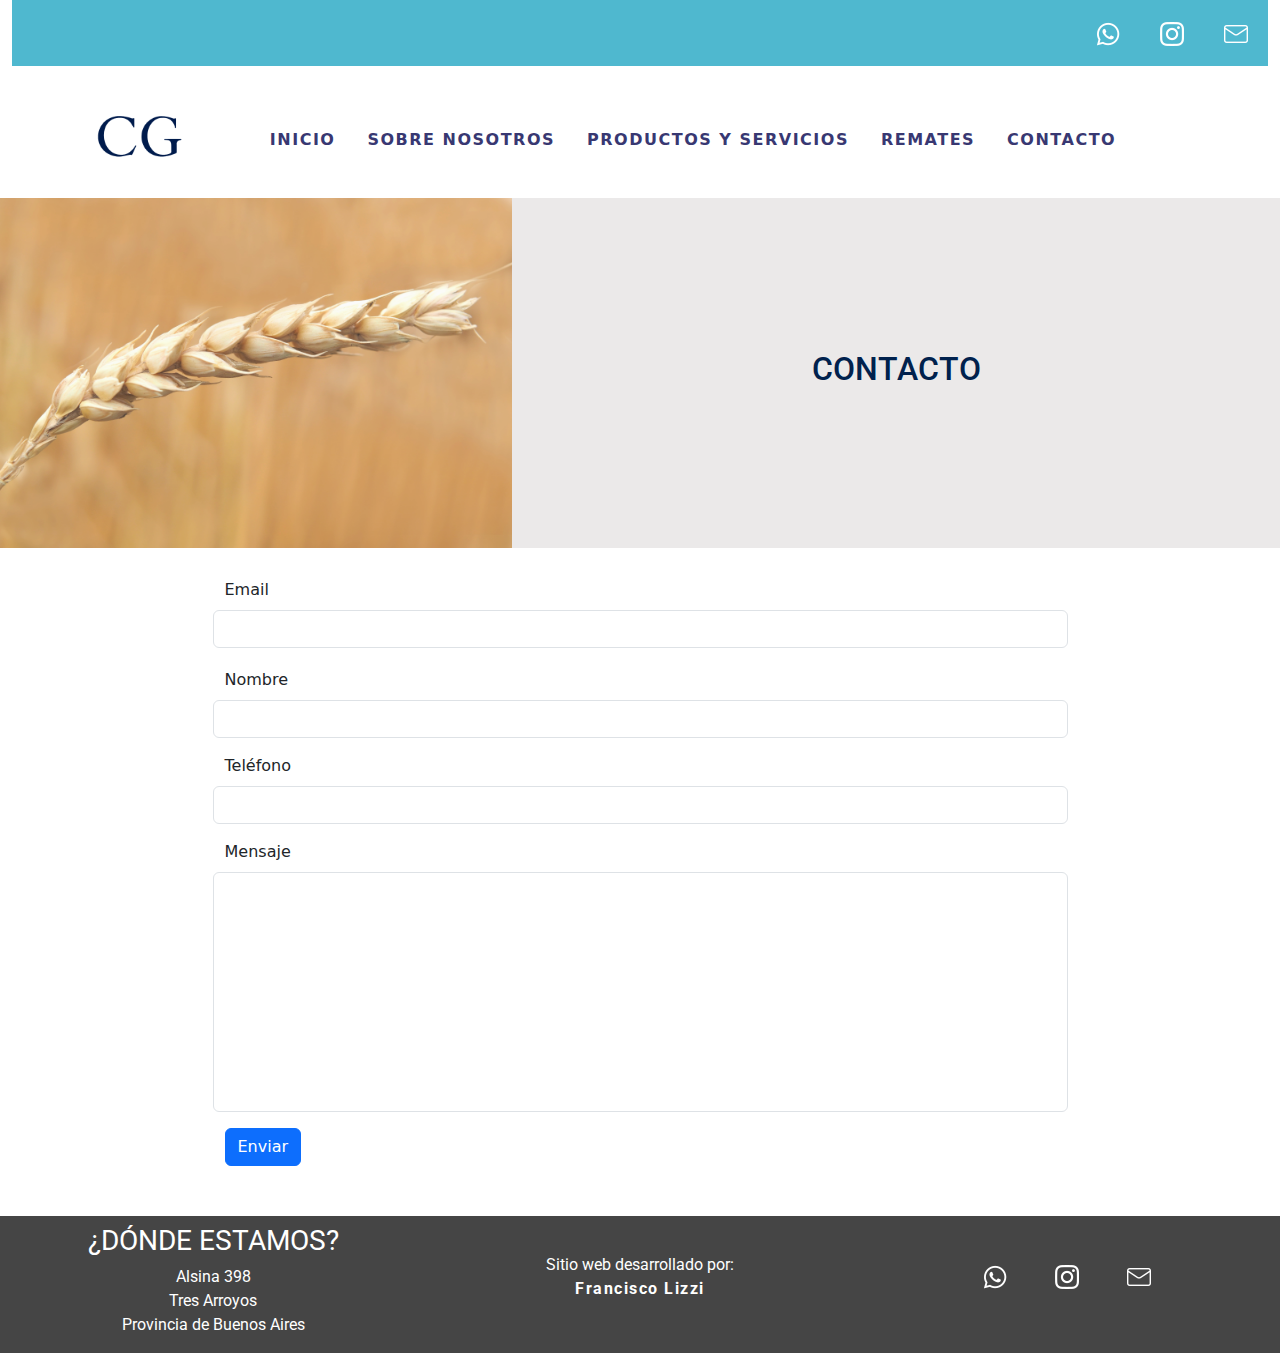
==== section/contacto.html @ e416d9b6 "Segunda pre-entrega" ====
<!DOCTYPE html>
<html lang="en">

<head>
    <meta charset="UTF-8">
    <meta http-equiv="X-UA-Compatible" content="IE=edge">
    <meta name="viewport" content="width=device-width, initial-scale=1.0">
    <link rel="shortcut icon" href="../img/favicon-cg-sinfondo.svg" type="image/x-icon">
    <link rel="stylesheet" href="https://cdn.jsdelivr.net/npm/bootstrap@5.2.2/dist/css/bootstrap.min.css">
    <link rel="stylesheet" href="../css/styles.css">
    <link href="https://unpkg.com/aos@2.3.1/dist/aos.css" rel="stylesheet">
    <title> Contacto | Consultora Ganadera</title>
</head>

<body>
    <header>
        <div class="container-fluid top-redes">
            <div class="row">
                <div class="col">
                    <ul class="top-bar">
                        <li class="logo-redes"><a href="#"> <img src="../img/logo-whatsapp.png" alt="whatsapp"> </a>
                        </li>
                        <li class="logo-redes"><a href="https://www.instagram.com/consultoraganadera/"> <img
                                    src="../img/logo-instagram.png" alt="instagram"> </a></li>
                        <li class="logo-redes"><a href="#"> <img src="../img/logo-email.png" alt="email"> </a></li>
                    </ul>
                </div>
            </div>
        </div>
        <section class="container">
            <nav class="navbar sticky-top navbar-expand-lg bg-white">
                <div class="container-fluid text-center">
                    <a class="navbar-brand" href="#">
                        <img src="../img/favicon-cg-sinfondo.svg" alt="logo" width="90rem">
                    </a>
                    <button class="navbar-toggler" type="button" data-bs-toggle="collapse"
                        data-bs-target="#navbarNavAltMarkup" aria-controls="navbarNavAltMarkup" aria-expanded="false"
                        aria-label="Toggle navigation">
                        <span class="navbar-toggler-icon"></span>
                    </button>
                    <div class="collapse navbar-collapse nav" id="navbarNavAltMarkup">
                        <div class="navbar-nav">
                            <a class="nav-link px-3" href="../index.html">INICIO</a>
                            <a class="nav-link px-3" href="../section/nosotros.html">SOBRE NOSOTROS</a>
                            <a class="nav-link px-3" href="../section/productos-servicios.html">PRODUCTOS Y
                                SERVICIOS</a>
                            <a class="nav-link px-3" href="../section/remates.html">REMATES</a>
                            <a class="nav-link px-3" href="../section/contacto.html">CONTACTO</a>
                        </div>
                    </div>
                </div>
            </nav>
        </section>
    </header>
    <main>
        <section class="portada-contacto">
            <img src="../img/pexels-pixabay-158603.jpg" alt="portada-contacto">
            <h1>CONTACTO</h1>
        </section>

        <section class="container">
            <section class="row principal-contacto">
                <form class="col-9 align-self-center">
                    <div class="mb-3 row">
                        <label for="exampleInputEmail1" class="form-label">Email</label>
                        <input type="email" class="form-control" id="exampleInputEmail1" aria-describedby="emailHelp">
                        <div id="emailHelp" class="form-text"></div>
                    </div>
                    <div class="mb-3 row">
                        <label for="exampleInputName" class="form-label">Nombre</label>
                        <input type="text" class="form-control" id="exampleInputName">
                    </div>
                    <div class="mb-3 row">
                        <label for="exampleInputPhone" class="form-label">Teléfono</label>
                        <input type="number" class="form-control" id="exampleInputPhone">
                    </div>
                    <div class="mb-3 row">
                        <label for="exampleInputMessage" class="form-label">Mensaje</label>
                        <input type="text" class="form-control" id="exampleInputMessage" style="height: 15rem;">
                    </div>
                    <button type="submit" class="btn btn-primary">Enviar</button>
                </form>
            </section>
        </section>


        <footer>
            <section class="container-fluid">
                <div class="row align-items-center">
                    <div class="col- 12 col-lg-4 ubicacion-footer text-center mt-2">
                        <h3>¿DÓNDE ESTAMOS?</h3>
                        <p>Alsina 398 <br> Tres Arroyos <br> Provincia de Buenos Aires</p>
                    </div>

                    <div class="col-12 col-lg-4 texto-footer text-center">
                        <p>Sitio web desarrollado por: <br> <strong> <a style="letter-spacing: 1.5px;"
                                    href="https://www.linkedin.com/in/francisco-lizzi-1159ba219/" target="_blank"
                                    rel="noopener noreferrer"> Francisco Lizzi</a> </strong> </p>
                    </div>

                    <div class="col-12 col-lg-4 redes-footer text-center">
                        <li class="logo-redes-footer px-4"><a href="#"> <img src="../img/logo-whatsapp.png"
                                    alt="whatsapp"> </a></li>
                        <li class="logo-redes-footer px-4"><a href="https://www.instagram.com/consultoraganadera/"> <img
                                    src="../img/logo-instagram.png" alt="instagram"> </a></li>
                        <li class="logo-redes-footer px-4"><a href="#"> <img src="../img/logo-email.png" alt="email">
                            </a></li>
                    </div>
                </div>
            </section>
        </footer>

        <script src="https://cdn.jsdelivr.net/npm/bootstrap@5.2.2/dist/js/bootstrap.bundle.min.js"
            integrity="sha384-OERcA2EqjJCMA+/3y+gxIOqMEjwtxJY7qPCqsdltbNJuaOe923+mo//f6V8Qbsw3" crossorigin="anonymous">
        </script>
        <script src="https://unpkg.com/aos@2.3.1/dist/aos.js"></script>
        <script>
            AOS.init();
        </script>
    </main>
</body>

</html>
---- css/styles.css ----
@import url('https://fonts.googleapis.com/css2?family=Open+Sans:wght@400;500&family=Roboto&display=swap');

* {
    padding: 0;
    margin: 0;
}

/*NAV,FOOTER,INDEX */
header {
    grid-area: header;
}

.top-bar {
    background-color: #4fb8cf;
    display: flex;
    justify-content: flex-end;
}


li .logo-redes {
    width: 18px;
    height: 18px;
    padding: 5px;
}

.nav {
    display: flex;
    justify-content: center;
    position: sticky;
}

.nav-link {
    color: rgb(56, 56, 114);
    font-weight: 600;
    letter-spacing: 1.5px;
    padding: 0 20px;
}

.nav-link:hover {
    color: #4fb8cf;
    scale: 1.05;
    transition-duration: 10ms;
}

.navbar-toggler {
    color: white;
    background-color: white;
    border-color: #04326d;
    border-width: 2px;
}

ul li {
    list-style-type: none;
    font-family: 'Open Sans', sans-serif;
    font-weight: 800;
    color: #04326d;
    display: flex;
    padding: 20px;
}

ul li a {
    text-decoration: none;
    color: #04326d;
    letter-spacing: 1.5px;
}

.img-principal {
    opacity: 80%;
    display: flex;
    justify-content: center;
}

.img-principal:hover {
    opacity: 90%;
}

.textoPrincipal h1 {
    font-family: 'Open Sans', sans-serif;
    color: #00214d;
    display: flex;
    justify-content: center;
    padding: 35px;
}

.textoPrincipal p {
    font-family: 'Gill Sans', 'Gill Sans MT', Calibri, 'Trebuchet MS', sans-serif;
    font-size: large;
    padding: 10px;
    margin: 10px 80px;
    font-weight: 400;
}

footer {
    background-color: #454545;
    display: flex;
    padding: 0;
    border: none;
    margin: 0;
    justify-content: space-between;
    align-items: center;
    margin-top: 50px;
    grid-area: footer;
}

.ubicacion-footer {
    display: flex;
    flex-direction: column;
    justify-content: center;
}

.ubicacion-footer h3 {
    color: white;
    font-weight: 400;
    font-family: 'Roboto';
}

.ubicacion-footer p {
    color: white;
    font-weight: 400;
    font-family: 'Roboto';
}

.texto-footer {
    display: flex;
    justify-content: center;
}

.texto-footer p,
.texto-footer a {
    color: white;
    text-decoration: none;
    font-family: 'Roboto';
    align-items: center;
}

.redes-footer {
    display: flex;
    justify-content: center;
}

.logo-redes-footer {
    list-style-type: none;
    padding: 10px;
    margin-bottom: 15px;
}

@media (max-width:576px) {
    .img-principal {
        display: none;
    }
}

@media (max-width:768px) {
    .textoPrincipal h1 {
        font-size: x-large;
    }

    .textoPrincipal p {
        font-size: medium;
    }
}


@media (min-width:992px) {
    .textoPrincipal p {
        font-size: x-large;
    }
}


/* SOBRE NOSOTROS */

.portada-nosotros {
    grid-area: portada-nosotros;
    display: flex;
    background-color: #f0f0f0;
    margin-bottom: 30px;
    justify-content: center;
}

.portada-nosotros img {
    width: 0%;
    opacity: 80%;
}


.portada-nosotros img:hover {
    opacity: 100%;
}

.portada-nosotros h1 {
    width: 60%;
    display: flex;
    justify-content: center;
    align-items: center;
    font-family: 'Roboto';
    font-size: x-large;
    color: #00214d;
}

.principal-nosotros {
    grid-area: principal-nosotros;
}

.historia-nosotros {
    grid-area: historia-nosotros;
    display: flex;
    flex-direction: column;
    align-items: center;
}

.historia-nosotros h2 {
    font-family: 'Open Sans';
    color: #00214d;
    font-weight: 500;
    font-size: larger;
}

.historia-nosotros p {
    margin-bottom: 40px;
    font-family: 'Gill Sans', 'Gill Sans MT', Calibri, 'Trebuchet MS', sans-serif;
    font-size: large;
}

.imagenes-nosotros {
    grid-area: imagenes-nosotros;
    display: none;
    justify-content: space-evenly;
    align-content: center;
}

.imagenes-nosotros img {
    width: 10em;
    height: 10em;
}

.valores-mision-nosotros {
    grid-area: valores-mision-nosotros;
    display: flex;
    flex-direction: column;
}

.valores-mision-nosotros h3 {
    margin-bottom: 15px;
    color: #0b499b;
    font-family: 'Open Sans';
    font-size: medium;
}

.valores-mision-nosotros p {
    font-family: 'Gill Sans', 'Gill Sans MT', Calibri, 'Trebuchet MS', sans-serif;
    font-weight: 500;
}

.valores-nosotros {
    grid-area: valores-nosotros;
    display: flex;
    align-items: center;
    flex-direction: column;
}

.mision-nosotros {
    grid-area: mision-nosotros;
    display: flex;
    align-items: center;
    flex-direction: column;
}

.grilla {
    display: grid;
    grid-template-areas:
        "header"
        "portada-nosotros"
        "principal-nosotros"
        "imagenes-nosotros"
        "valores-nosotros"
        "mision-nosotros"
        "footer";
    grid-template-columns: 100%;
    grid-template-rows: repeat(7, auto);
    gap: 10px;
}


@media (min-width:900px) {
    .portada-nosotros h1 {
        font-size: xx-large;
    }

    .historia-nosotros h2 {
        font-size: x-large;
    }

    .historia-nosotros p {
        font-size: larger;
    }

    .valores-mision-nosotros h3 {
        font-size: larger;
    }
}

@media (min-width:768px) {
    .imagenes-nosotros {
        display: flex;
    }

    .portada-nosotros img {
        width: 40%;
    }
}

@media (min-width:500px) {
    .grilla {
        display: grid;
        grid-template-areas:
            "header"
            "portada-nosotros"
            "principal-nosotros"
            "imagenes-nosotros"
            "valores-mision-nosotros"
            "footer";
        grid-template-columns: 100%;
        grid-template-rows: repeat(6, auto);
    }

    .valores-mision-nosotros {
        flex-direction: row;
    }
}





/* PRODUCTOS Y SERVICIOS */

.portada-productos {
    display: flex;
    background-color: #ebe9e9;
    margin-bottom: 30px;
}

.portada-productos img {
    width: 40%;
    height: 350px;
    opacity: 80%;
}

.portada-productos h1 {
    width: 60%;
    display: flex;
    justify-content: center;
    align-items: center;
    font-family: 'Roboto';
    font-size: xx-large;
    color: #00214d;
}

.principal-productos {
    display: flex;
    margin-right: 200px;
    margin-left: 200px;
    margin-top: 100px;
}

.principal-productos img {
    width: 200px;
    height: 200px;
    margin-bottom: 40px;
}

.principal-productos h2 {
    margin-bottom: 20px;
    font-family: 'Open Sans';
    color: #00214d;
    font-weight: 500;
    font-size: x-large;
    display: flex;
}

.principal-productos p {
    font-family: 'Gill Sans', 'Gill Sans MT', Calibri, 'Trebuchet MS', sans-serif;
    font-weight: 500;
}

.asesoramiento {
    display: flex;
    flex-direction: column;
    align-items: center;
    margin-right: 30px;
}

.compra-venta {
    display: flex;
    flex-direction: column;
    align-items: center;
    margin-right: 30px;
    margin-left: 30px;
}

.lamedores {
    display: flex;
    flex-direction: column;
    align-items: center;
    margin-left: 30px;
}

/* REMATES */

.portada-remates {
    display: flex;
    background-color: #ebe9e9;
    margin-bottom: 30px;
}

.portada-remates img {
    width: 40%;
    height: 350px;
    opacity: 80%;
}

.portada-remates h1 {
    width: 60%;
    display: flex;
    justify-content: center;
    align-items: center;
    font-family: 'Roboto';
    font-size: xx-large;
    color: #00214d;
}

.principal-remates {
    display: flex;
    margin: 100px;
}

.feria {
    display: flex;
    flex-direction: column;
    align-items: center;
    margin-right: 40px;
}

.cabana {
    display: flex;
    flex-direction: column;
    align-items: center;
    margin-left: 40px;
}

.principal-remates p {
    font-family: 'Gill Sans', 'Gill Sans MT', Calibri, 'Trebuchet MS', sans-serif;
    font-weight: 500;
    margin-top: 30px;
}

.principal-remates h2 {
    margin-bottom: 20px;
    font-family: 'Open Sans';
    color: #00214d;
    font-weight: 500;
    font-size: x-large;
    display: flex;
}

.remates-galeria {
    display: flex;
    height: 250px;
    width: 100%;
    justify-content: space-around;
}

/* CONTACTO */

.portada-contacto {
    display: flex;
    background-color: #ebe9e9;
    margin-bottom: 30px;
}

.portada-contacto img {
    width: 40%;
    height: 350px;
    opacity: 80%;
}

.portada-contacto h1 {
    width: 60%;
    display: flex;
    justify-content: center;
    align-items: center;
    font-family: 'Roboto';
    font-size: xx-large;
    color: #00214d;
}

.principal-contacto {
    display: flex;
    justify-content: center;
}
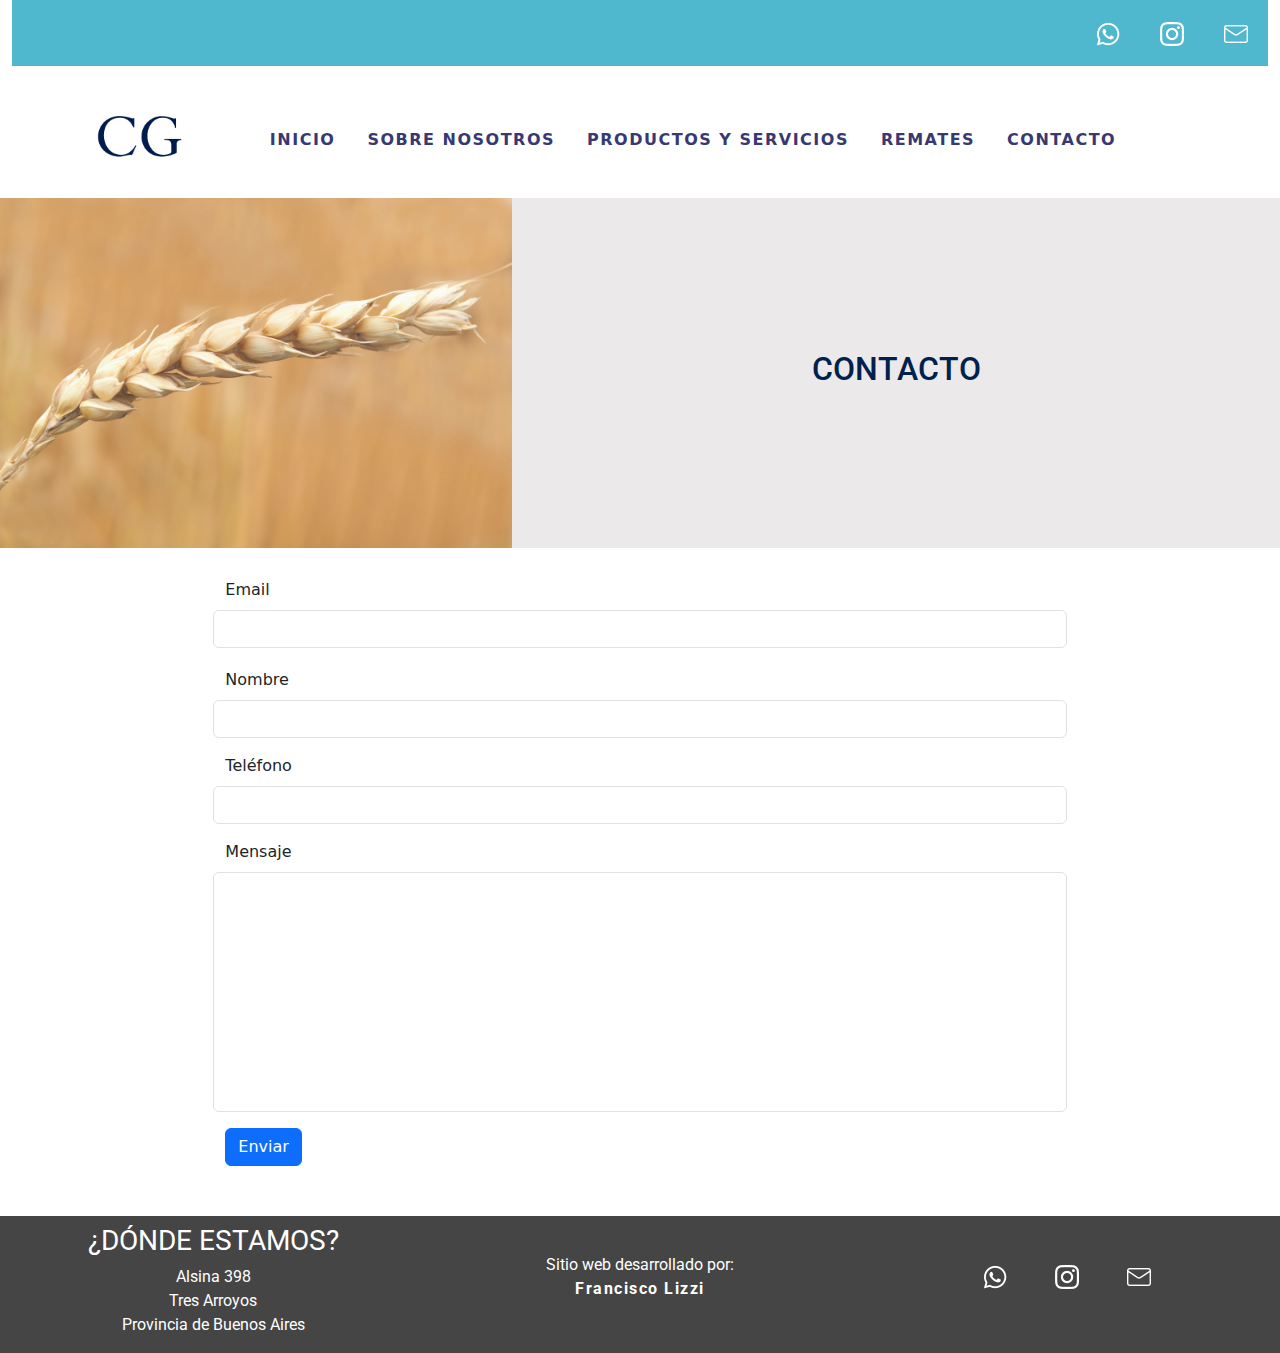
==== commit 934b4b15: "tercera pre-entrega, sass incluído" ====
--- a/section/contacto.html
+++ b/section/contacto.html
@@ -5,9 +5,11 @@
     <meta charset="UTF-8">
     <meta http-equiv="X-UA-Compatible" content="IE=edge">
     <meta name="viewport" content="width=device-width, initial-scale=1.0">
+    <meta name="description" content="Comunicate con nosotros.">
+    <meta name="keywords" content="ganaderia, campo, vacas, contacto, consultora, hacienda, nutriliq">
     <link rel="shortcut icon" href="../img/favicon-cg-sinfondo.svg" type="image/x-icon">
     <link rel="stylesheet" href="https://cdn.jsdelivr.net/npm/bootstrap@5.2.2/dist/css/bootstrap.min.css">
-    <link rel="stylesheet" href="../css/styles.css">
+    <link rel="stylesheet" href="../css/estilos.css">
     <link href="https://unpkg.com/aos@2.3.1/dist/aos.css" rel="stylesheet">
     <title> Contacto | Consultora Ganadera</title>
 </head>
@@ -58,9 +60,9 @@
             <h1>CONTACTO</h1>
         </section>
 
-        <section class="container">
+        <section class="container-fluid">
             <section class="row principal-contacto">
-                <form class="col-9 align-self-center">
+                <form class="col-9 col-md-8 align-self-center">
                     <div class="mb-3 row">
                         <label for="exampleInputEmail1" class="form-label">Email</label>
                         <input type="email" class="form-control" id="exampleInputEmail1" aria-describedby="emailHelp">
--- a/css/estilos.css
+++ b/css/estilos.css
@@ -0,0 +1,445 @@
+@import url("https://fonts.googleapis.com/css2?family=Open+Sans:wght@400;500&family=Roboto&display=swap");
+* {
+  padding: 0;
+  margin: 0;
+}
+
+header {
+  grid-area: header;
+}
+
+.top-bar {
+  background-color: #4fb8cf;
+  display: flex;
+  justify-content: flex-end;
+}
+
+.logo-redes li {
+  width: 18px;
+  height: 18px;
+  padding: 5px;
+}
+
+.nav {
+  display: flex;
+  justify-content: center;
+  position: -webkit-sticky;
+  position: sticky;
+}
+
+.nav-link {
+  color: rgb(56, 56, 114);
+  font-weight: 600;
+  letter-spacing: 1.5px;
+  padding: 0 20px;
+}
+.nav-link:hover {
+  color: #4fb8cf;
+  scale: 1.05;
+  transition-duration: 10ms;
+}
+
+.navbar-toggler {
+  color: white;
+  background-color: white;
+  border-color: #04326d;
+  border-width: 2px;
+}
+
+ul li {
+  list-style-type: none;
+  font-family: "Open Sans", sans-serif;
+  font-weight: 800;
+  color: #04326d;
+  display: flex;
+  padding: 20px;
+}
+ul li a {
+  text-decoration: none;
+  color: #04326d;
+  letter-spacing: 1.5px;
+}
+
+footer {
+  background-color: #454545;
+  display: flex;
+  padding: 0;
+  border: none;
+  margin: 0;
+  justify-content: space-between;
+  align-items: center;
+  margin-top: 50px;
+  grid-area: footer;
+}
+
+.ubicacion-footer {
+  display: flex;
+  flex-direction: column;
+  justify-content: center;
+}
+.ubicacion-footer h3, .ubicacion-footer p {
+  color: white;
+  font-weight: 400;
+  font-family: "Roboto";
+}
+
+.texto-footer {
+  display: flex;
+  justify-content: center;
+}
+.texto-footer p, .texto-footer a {
+  color: white;
+  text-decoration: none;
+  font-family: "Roboto";
+  align-items: center;
+}
+
+.redes-footer {
+  display: flex;
+  justify-content: center;
+}
+
+.logo-redes-footer {
+  list-style-type: none;
+  padding: 10px;
+  margin-bottom: 15px;
+}
+
+.img-principal {
+  opacity: 80%;
+}
+.img-principal:hover {
+  opacity: 90%;
+}
+
+.textoPrincipal h1 {
+  font-family: "Open Sans", sans-serif;
+  color: #00214d;
+  padding: 35px;
+}
+.textoPrincipal p {
+  font-family: "Gill Sans", "Gill Sans MT", Calibri, "Trebuchet MS", sans-serif;
+  font-size: large;
+  font-weight: 300;
+}
+
+@media (max-width: 576px) {
+  .img-principal {
+    display: none;
+  }
+}
+@media (max-width: 768px) {
+  .textoPrincipal h1 {
+    font-size: x-large;
+  }
+  .textoPrincipal p {
+    font-size: medium;
+  }
+}
+@media (min-width: 992px) {
+  .textoPrincipal p {
+    font-size: x-large;
+  }
+}
+.portada-nosotros {
+  grid-area: portada-nosotros;
+  display: flex;
+  background-color: #f0f0f0;
+  margin-bottom: 30px;
+  justify-content: center;
+}
+.portada-nosotros h1 {
+  width: 60%;
+  display: flex;
+  justify-content: center;
+  align-items: center;
+  font-family: "Roboto";
+  font-size: x-large;
+  color: #00214d;
+}
+
+.portada-nosotros img {
+  width: 0%;
+  opacity: 80%;
+}
+.portada-nosotros img:hover {
+  opacity: 100%;
+}
+
+.principal-nosotros {
+  grid-area: principal-nosotros;
+}
+
+.historia-nosotros {
+  grid-area: historia-nosotros;
+  display: flex;
+  flex-direction: column;
+  align-items: center;
+}
+.historia-nosotros h2 {
+  font-family: "Open Sans";
+  color: #00214d;
+  font-weight: 500;
+  font-size: larger;
+}
+.historia-nosotros p {
+  margin-bottom: 40px;
+  font-family: "Gill Sans", "Gill Sans MT", Calibri, "Trebuchet MS", sans-serif;
+  font-size: large;
+}
+
+.imagenes-nosotros {
+  grid-area: imagenes-nosotros;
+  display: none;
+  justify-content: space-evenly;
+  align-content: center;
+}
+.imagenes-nosotros img {
+  width: 10em;
+  height: 10em;
+}
+
+.valores-mision-nosotros {
+  grid-area: valores-mision-nosotros;
+  display: flex;
+  flex-direction: column;
+  justify-content: space-around;
+}
+.valores-mision-nosotros h3 {
+  margin-bottom: 15px;
+  color: #0b499b;
+  font-family: "Open Sans";
+  font-size: medium;
+}
+.valores-mision-nosotros p {
+  font-family: "Gill Sans", "Gill Sans MT", Calibri, "Trebuchet MS", sans-serif;
+  font-weight: 500;
+}
+
+.valores-nosotros {
+  grid-area: valores-nosotros;
+  display: flex;
+  align-items: center;
+  flex-direction: column;
+}
+
+.mision-nosotros {
+  grid-area: mision-nosotros;
+  display: flex;
+  align-items: center;
+  flex-direction: column;
+}
+
+.grilla {
+  display: grid;
+  grid-template-areas: "header" "portada-nosotros" "principal-nosotros" "imagenes-nosotros" "valores-nosotros" "mision-nosotros" "footer";
+  grid-template-columns: 100%;
+  grid-template-rows: repeat(7, auto);
+  gap: 10px;
+}
+
+@media (min-width: 900px) {
+  .portada-nosotros h1 {
+    font-size: xx-large;
+  }
+  .historia-nosotros h2 {
+    font-size: x-large;
+  }
+  .historia-nosotros p {
+    font-size: larger;
+  }
+  .valores-mision-nosotros h3 {
+    font-size: larger;
+  }
+}
+@media (min-width: 768px) {
+  .imagenes-nosotros {
+    display: flex;
+  }
+  .portada-nosotros img {
+    width: 40%;
+  }
+}
+@media (min-width: 500px) {
+  .grilla {
+    display: grid;
+    grid-template-areas: "header" "portada-nosotros" "principal-nosotros" "imagenes-nosotros" "valores-mision-nosotros" "footer";
+    grid-template-columns: 100%;
+    grid-template-rows: repeat(6, auto);
+  }
+  .valores-mision-nosotros {
+    flex-direction: row;
+  }
+}
+.portada-productos {
+  display: flex;
+  background-color: #ebe9e9;
+  margin-bottom: 30px;
+}
+.portada-productos img {
+  width: 40%;
+  height: 25em;
+  opacity: 80%;
+}
+.portada-productos h1 {
+  width: 60%;
+  display: flex;
+  justify-content: center;
+  align-items: center;
+  font-family: "Roboto";
+  font-size: xx-large;
+  color: #00214d;
+}
+
+.principal-productos {
+  display: flex;
+}
+.principal-productos h2 {
+  margin-bottom: 20px;
+  font-family: "Open Sans";
+  color: #00214d;
+  font-weight: 500;
+  font-size: larger;
+  display: flex;
+}
+.principal-productos p {
+  font-family: "Gill Sans", "Gill Sans MT", Calibri, "Trebuchet MS", sans-serif;
+  font-weight: 500;
+}
+
+.principal-productos img {
+  width: 10em;
+  height: 10em;
+}
+.principal-productos img:hover {
+  scale: 1.05;
+  transition: 2ms;
+}
+
+.texto-productos {
+  display: flex;
+  align-items: center;
+  flex-direction: column;
+}
+
+@media (max-width: 500px) {
+  .principal-productos img {
+    width: 8em;
+    height: 8em;
+  }
+}
+@media (max-width: 768px) {
+  .portada-productos img {
+    display: none;
+  }
+  .portada-productos h1 {
+    width: 100%;
+  }
+}
+@media (min-width: 992px) {
+  .principal-productos h2 {
+    font-size: x-large;
+  }
+}
+.portada-remates {
+  display: flex;
+  background-color: #ebe9e9;
+  margin-bottom: 30px;
+}
+.portada-remates img {
+  width: 40%;
+  height: 350px;
+  opacity: 80%;
+}
+.portada-remates h1 {
+  width: 60%;
+  display: flex;
+  justify-content: center;
+  align-items: center;
+  font-family: "Roboto";
+  font-size: xx-large;
+  color: #00214d;
+}
+
+.principal-remates {
+  display: flex;
+}
+.principal-remates h2 {
+  font-family: "Open Sans";
+  color: #00214d;
+  font-weight: 500;
+  font-size: x-large;
+  display: flex;
+}
+.principal-remates p {
+  font-family: "Gill Sans", "Gill Sans MT", Calibri, "Trebuchet MS", sans-serif;
+  font-weight: 500;
+}
+
+.feria, .cabana {
+  display: flex;
+  flex-direction: column;
+  align-items: center;
+}
+
+.carousel {
+  width: 800px;
+  height: 500px;
+}
+
+@media (max-width: 992px) {
+  .portada-remates img {
+    display: none;
+  }
+  .portada-remates h1 {
+    width: 100%;
+  }
+}
+@media (max-width: 768px) {
+  .carousel {
+    display: none;
+  }
+}
+@media (max-width: 500px) {
+  .portada-remates h2 {
+    font-size: medium;
+  }
+}
+.portada-contacto {
+  display: flex;
+  background-color: #ebe9e9;
+  margin-bottom: 30px;
+}
+.portada-contacto img {
+  width: 40%;
+  height: 350px;
+  opacity: 80%;
+}
+.portada-contacto h1 {
+  width: 60%;
+  display: flex;
+  justify-content: center;
+  align-items: center;
+  font-family: "Roboto";
+  font-size: xx-large;
+  color: #00214d;
+}
+
+.principal-contacto, .img-principal, .textoPrincipal h1 {
+  display: flex;
+  justify-content: center;
+}
+
+@media (max-width: 992px) {
+  .portada-contacto img {
+    display: none;
+  }
+  .portada-contacto h1 {
+    width: 100%;
+  }
+}
+@media (max-width: 500px) {
+  .portada-contacto h1 {
+    font-size: x-large;
+  }
+}/*# sourceMappingURL=estilos.css.map */